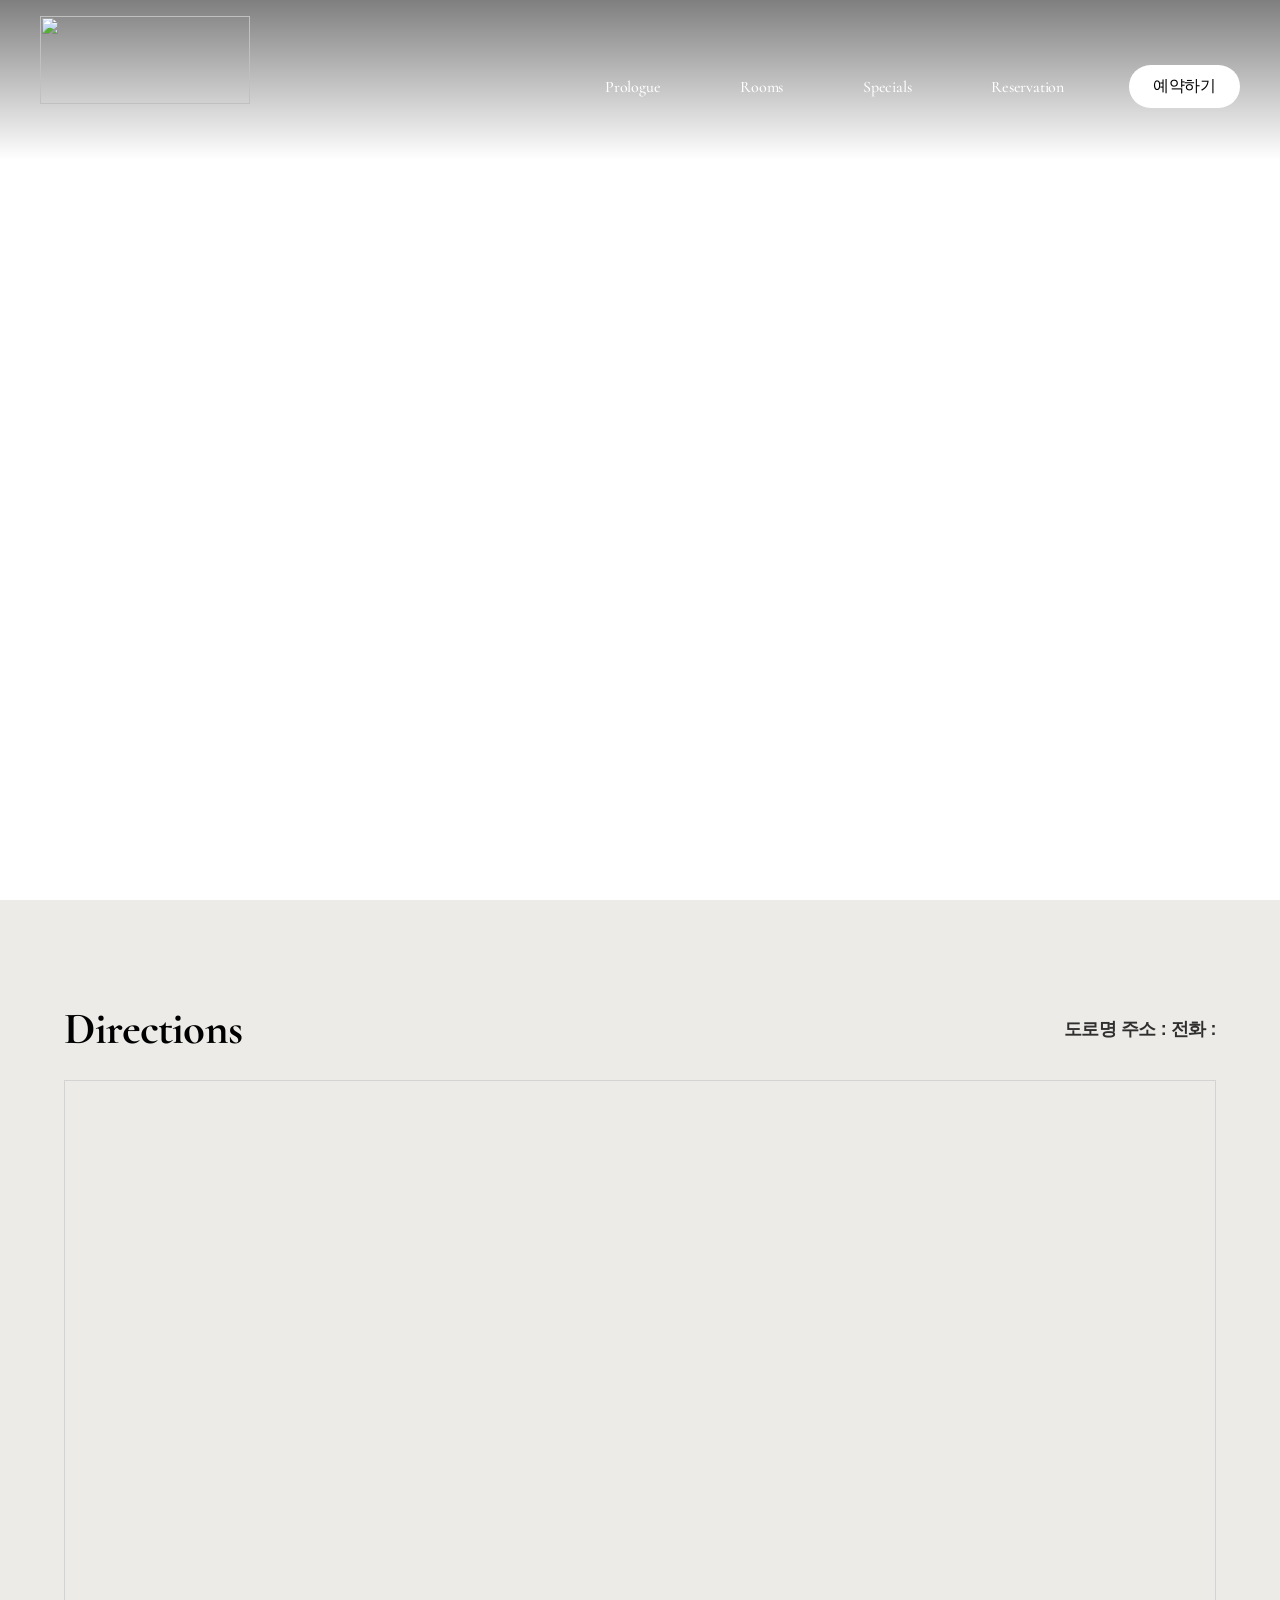
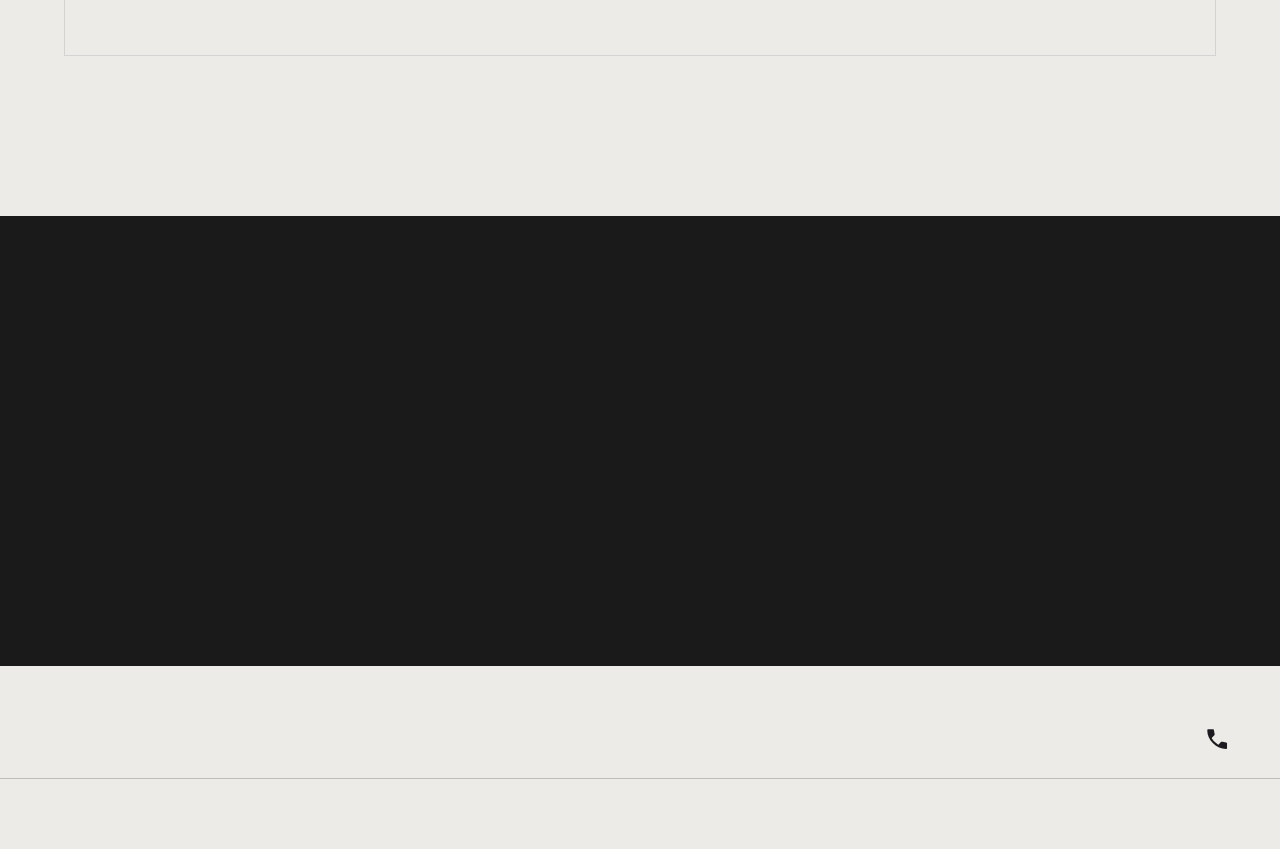
==== directions.html @ c82f9179 "Website for huttopia.kr using fullpage_visual template" ====
<!DOCTYPE html>
<html lang="ko">
<head>
    <meta charset="UTF-8">
    <meta name="viewport" content="width=device-width, initial-scale=1.0">
    <title>DALTO GLAMPING - Directions</title>

    <!-- Stylesheets -->
    <link rel="stylesheet" href="styles/theme.css">
    <link rel="stylesheet" href="styles/common.css">
    <link rel="stylesheet" href="styles/directions.css">
  <!-- Open Graph Meta Tags for Social Media -->
  <meta property="og:type" content="website" />
  <meta property="og:title" content="홍천 휴토피아 글램핑 - 오시는길" />
  
  
  <meta property="og:url" content="https://huttopia.kr" />

  <!-- Twitter Card Meta Tags -->
  <meta name="twitter:card" content="summary_large_image" />
  <meta name="twitter:title" content="홍천 휴토피아 글램핑 - 오시는길" />
  
  
</head>
<body>
    <!-- Navigation (Header) - page-wrapper 밖으로 분리 -->
    <div class="navigation-off">
        <div id="header-container"></div>
    </div>

    <div class="page-wrapper">
        <!-- CUSTOM FIELD : 오시는길 메인소개 섹션 이미지 (슬라이드쇼) -->
        <div class="main-section">
            <!-- custom field : 히어로 슬라이더 이미지 동적 생성 (mapper) -->
            <div class="main-bg" data-hero-slider></div>
            <div class="main-content">
                <!-- custom field : 오시는길 타이틀 매핑 -->
                <h1 class="main-title" data-directions-title></h1>
                <div class="title-divider"><div class="bar-progress"></div></div>
                <!-- custom field : 오시는길 설명 매핑 -->
                <p class="main-subtitle" data-directions-description></p>
            </div>
            <div class="main-arrow">
                <div class="arrow-left"></div>
                <p class="arrow-number">01</p>
                <div class="arrow-divider"></div>
                <p class="arrow-number">10</p>
                <div class="arrow-right"></div>
            </div>
        </div>

        <!-- Con (Content) - 오시는 길 -->
        <div class="section-con">
            <div class="directions-info">
                <!-- 하드코딩, 매핑 x -->
                <p class="page-title">Directions</p>
                <p class="address-text">
                    <span class="address-row">
                        <!-- 하드코딩, 매핑 x -->
                        <span class="bold">도로명 주소 : </span>
                        <!-- 숙소설정 상세주소 매핑 -->
                        <span class="medium" data-directions-address></span>
                    </span>
                    <span class="address-row">
                        <!-- 하드코딩, 매핑 x -->
                        <span class="bold">전화 : </span>
                        <!-- 숙소설정 운영정보 전화번호 매핑 -->
                        <span class="medium" data-directions-phone></span>
                    </span>
                </p>
            </div>

            <div class="map-container">
                <!-- kakao map : property.latitude, property.longitude 매핑 -->
                <div class="map-img-wrapper">
                    <div id="kakao-map" style="width:100%;height:100%"></div>
                </div>
            </div>
        </div>

        <!-- 홈 / 마무리 섹션과 동일하게 매핑 -->
        <div class="content-4 closing-section">
            <!-- custom field : 마무리 섹션 이미지 매핑 -->
            <div class="content-4-bg" data-closing-image></div>
            <div class="content-4-text">
                <!-- custom field : 마무리 섹션 제목 매핑 -->
                <h2 data-closing-title></h2>
                <!-- custom field : 마무리 섹션 내용 매핑 -->
                <p data-closing-description></p>
            </div>
        </div>

        <!-- Footer -->
        <div id="footer-container"></div>
    </div>

    <!-- Kakao Map SDK -->
    <script type="text/javascript" src="js/kakao-maps-sdk.js"></script>

    <!-- Scripts -->
    <script src="js/common.js"></script>
    <script src="js/pages/directions.js"></script>

    <!-- Data Mapper -->
    <script src="js/image-helpers.js"></script>
    <script src="js/data-mapper/core/base-mapper.js"></script>
    <script src="js/data-mapper/pages/directions-mapper.js"></script>
    <script src="js/preview-handler.js"></script>

    <!-- Header / Footer Loader -->
    <script src="js/header-footer-loader.js"></script>
</body>
</html>
---- styles/theme.css ----
/* CDN Fonts */
@import url('https://fonts.googleapis.com/css2?family=Cormorant:ital,wght@0,300..700;1,300..700&display=swap');
@import url('https://fonts.googleapis.com/css2?family=Noto+Serif+KR:wght@200..900&display=swap');

/* Font Faces */
@font-face {
    font-family: 'Pretendard';
    src: url('https://cdn.jsdelivr.net/gh/projectnoonnu/pretendard@1.0/Pretendard-Regular.woff2') format('woff2');
    font-weight: 400;
    font-display: swap;
}

/* CSS Variables */
:root {
    /* 폰트 */
    --font-ko-main: 'Noto Serif KR', serif;
    --font-ko-sub: 'Pretendard', sans-serif;
    --font-en-main: 'Cormorant', serif;

    /* 색상 */
    --color-primary: #ecebe8;
    --color-secondary: #683c3c;
}
---- styles/common.css ----
/* Alex Brush (하드코딩 전용) */
@import url('https://fonts.googleapis.com/css2?family=Alex+Brush&display=swap');
/* Montserrat (하드코딩 전용) */
@import url('https://fonts.googleapis.com/css2?family=Montserrat:wght@400;500;600;700&display=swap');

/* ==========================================
   COMMON STYLES - 피그마 디자인 기반
   ========================================== */

* {
    margin: 0;
    padding: 0;
    box-sizing: border-box;
}

ul, ol, li {
    list-style: none;
}

html {
    font-size: 16px;
}

body {
    font-family: var(--font-ko-sub);
    color: #1c1b1f;
    background: white;
    overflow-x: hidden;
}

img {
    width: 100%;
    height: 100%;
    display: block;
}

a {
    text-decoration: none;
    color: inherit;
}

button {
    border: none;
    background: none;
    cursor: pointer;
    font-family: inherit;
}

/* ==========================================
   HEADER (공통 헤더)
   ========================================== */

.site-header {
    position: fixed;
    left: 0;
    top: 0;
    width: 100%;
    height: 120px;
    z-index: 1001;
    display: flex;
    align-items: center;
    justify-content: center;
    overflow: visible;
    transition: background 0.3s ease;
}

.header-wrapper {
    width: 100%;
    max-width: 1600px;
    flex: 1 1 auto;
    height: 100%;
    position: relative;
    z-index: 1004;
}

.header-inner {
    position: relative;
    display: flex;
    justify-content: space-between;
    align-items: center;
    width: 100%;
    height: 100%;
    padding: 0 40px;
    box-sizing: border-box;
}

.header-logo {
    flex-shrink: 0;
    width: 210px;
    height: 88px;
}

.header-logo img {
    width: 100%;
    height: 100%;
    object-fit: cover;
}

.header-nav {
    display: flex;
    align-items: center;
    gap: 80px;
    align-self: flex-end;
    padding-bottom: 12px;
}

.nav-menu {
    list-style: none;
    display: flex;
    align-items: center;
    gap: 80px;
    margin: 0;
    padding: 0;
}

.nav-menu > li > a {
    font-family: var(--font-en-main);
    font-weight: 500;
    font-size: 20px;
    color: white;
    letter-spacing: -0.225px;
    padding: 0 15px;
}

.btn-book {
    background: white;
    color: black !important;
    padding: 11px 24px !important;
    border-radius: 50px;
    font-family: var(--font-en-main);
    font-weight: 500;
    font-size: 15px;
    letter-spacing: -0.225px;
    white-space: nowrap;
    flex-shrink: 0;
}

.btn-ybs {
    background: white;
    color: black !important;
    padding: 11px 24px !important;
    border-radius: 50px;
    font-family: var(--font-en-main);
    font-weight: 500;
    font-size: 15px;
    letter-spacing: -0.225px;
    white-space: nowrap;
    flex-shrink: 0;
}

.ybs-short {
    display: none;
}

/* 버튼 그룹 - BOOK과 YBS 버튼을 나란히 배치 */
.button-group {
    display: flex !important;
    align-items: center;
    gap: 20px !important;
}

/* 데스크톱: 모바일 전용 요소 숨김 */
.header-menu-btn {
    display: none;
}

.book-short {
    display: none;
}

/* ==========================================
   HEADER DROPDOWN
   ========================================== */

/* 헤더 hover/focus 시 배경 전환 */
.site-header:hover,
.site-header:focus-within {
    background: rgba(40, 40, 40, 0.85);
}

/* 드롭다운 배경 패널 — 데스크톱: 배경만 표시, 콘텐츠 숨김 */
.header-dropdown {
    position: absolute;
    left: 0;
    top: 100%;
    width: 100%;
    height: auto;
    min-height: 350px;
    background: rgba(40, 40, 40, 0.85);
    border-top: 1px solid rgba(255, 255, 255, 0.15);
    opacity: 0;
    visibility: hidden;
    pointer-events: none;
    transition: opacity 0.15s ease, visibility 0s linear 0.15s;
    z-index: 1002;
}

.site-header:hover .header-dropdown,
.site-header:focus-within .header-dropdown {
    opacity: 1;
    visibility: visible;
    pointer-events: auto;
    transition: opacity 0.15s ease, visibility 0s linear 0s;
}

/* 데스크톱: 모바일 아코디언 콘텐츠 숨김 */
.header-dropdown-inner {
    display: none;
}

/* 데스크톱: 각 대메뉴 아래 서브메뉴 */
.has-dropdown {
    position: relative;
}

/* hover 브릿지: 메뉴와 서브메뉴 사이 빈 공간을 채워 hover 유지 */
.has-dropdown::after {
    content: '';
    position: absolute;
    top: 100%;
    left: -20px;
    right: -20px;
    height: 50px;
    background: transparent;
}

.dropdown-sub {
    position: absolute;
    top: calc(100% + 40px);
    left: 50%;
    transform: translateX(-50%);
    display: flex;
    flex-direction: column;
    align-items: center;
    gap: 4px;
    opacity: 0;
    visibility: hidden;
    pointer-events: none;
    z-index: 1003;
    transition: opacity 0.15s ease, visibility 0s linear 0.15s;
}

.site-header:hover .dropdown-sub,
.site-header:focus-within .dropdown-sub {
    opacity: 1;
    visibility: visible;
    pointer-events: auto;
    transition: opacity 0.15s ease, visibility 0s linear 0s;
}

.dropdown-sub a {
    font-family: var(--font-ko-sub);
    font-weight: 400;
    font-size: 16px;
    line-height: 2;
    color: rgba(255, 255, 255, 0.75);
    white-space: nowrap;
    padding: 0 15px;
    transition: color 0.2s ease;
    max-width: 200px;
    overflow: hidden;
    text-overflow: ellipsis;
    display: block;
}

.dropdown-sub a:hover,
.dropdown-sub a:focus {
    color: white;
}

/* 모바일 아코디언 기본 스타일 (데스크톱에서는 header-dropdown-inner가 숨김) */
.dropdown-columns {
    display: flex;
    gap: 33px;
    padding: 28px 0 45px;
}

.dropdown-col {
    display: flex;
    flex-direction: column;
    align-items: center;
    gap: 4px;
    min-width: 100px;
}

.dropdown-col a {
    font-family: var(--font-ko-sub);
    font-weight: 400;
    font-size: 17px;
    line-height: 2;
    color: rgba(255, 255, 255, 0.75);
    white-space: nowrap;
    transition: color 0.2s ease;
    max-width: 100%;
    overflow: hidden;
    text-overflow: ellipsis;
    display: block;
}

.dropdown-col a:hover,
.dropdown-col a:focus {
    color: white;
}

.dropdown-col-title {
    display: none;
}

.col-arrow {
    display: none;
}

.dropdown-col-links {
    display: flex;
    flex-direction: column;
    align-items: center;
    gap: 4px;
}

/* ==========================================
   FOOTER (공통 푸터)
   ========================================== */

.site-footer {
    background: var(--color-primary);
    margin-top: 0;
    padding: 60px 0 50px;
}

.footer-wrapper {
    width: 100%;
    max-width: 1600px;
    margin: 0 auto;
    display: flex;
    justify-content: space-between;
    align-items: flex-start;
    padding: 0 40px 0;
}

.footer-left {
    flex-shrink: 0;
}

.footer-copyright {
    font-family: var(--font-ko-sub);
    font-weight: 600;
    font-size: 16px;
    line-height: 1.6;
    color: black;
}

.footer-copyright p {
    margin: 0;
}

.footer-right {
    text-align: right;
}

.footer-contact {
    margin-bottom: 20px;
}

.contact-item {
    display: flex;
    align-items: center;
    justify-content: flex-end;
    gap: 10px;
    margin-bottom: 6px;
}

.icon-phone,
.icon-map {
    width: 26px;
    height: 26px;
}

.phone-number {
    font-family: var(--font-ko-sub);
    font-weight: 700;
    font-size: 30px;
    line-height: 1.5;
    color: black;
    margin: 0;
}

.address {
    font-family: var(--font-ko-sub);
    font-weight: 700;
    font-size: 16px;
    line-height: 2;
    color: black;
    margin: 0;
}

.footer-info {
    margin-top: 12px;
}

.footer-info p {
    font-family: var(--font-ko-sub);
    font-size: 16px;
    line-height: 1.5;
    color: black;
    margin: 0;
}

.footer-info strong {
    font-weight: 700;
}

.footer-divider {
    max-width: 1600px;
    height: 1px;
    background: rgba(0, 0, 0, 0.2);
    margin: 0 auto 20px;
}

.footer-info-wrapper {
    width: 100%;
    max-width: 1600px;
    margin: 0 auto;
    padding: 0 40px;
    text-align: right;
}

/* ==========================================
   TABLET RESPONSIVE (max-width: 1140px)
   ========================================== */

@media (max-width: 1140px) {
    .book-full {
        display: none;
    }

    .book-short {
        display: inline;
    }
}


/* ==========================================
   MEDIUM RESPONSIVE (max-width: 1400px)
   ========================================== */

@media (max-width: 1400px) {
    .header-nav {
        gap: 50px;
    }

    .nav-menu {
        gap: 50px;
    }

    .nav-menu > li > a {
        font-size: 16px;
    }

    .button-group {
        gap: 12px !important;
    }

    .dropdown-sub a {
        font-size: 14px;
        padding: 0 8px;
        max-width: 6em;
        overflow: hidden;
        text-overflow: ellipsis;
        white-space: nowrap;
    }
}

/* ==========================================
   TABLET RESPONSIVE (max-width: 1100px)
   ========================================== */

@media (max-width: 1100px) {
    .header-inner {
        padding: 0 20px;
    }

    .header-logo {
        flex-shrink: 1;
        min-width: 120px;
    }

    .header-nav {
        gap: 40px;
    }

    .nav-menu {
        gap: 40px;
    }

    .nav-menu > li > a {
        font-size: 15px;
        padding: 0 8px;
        white-space: nowrap;
    }

    .btn-book,
    .btn-ybs {
        padding: 9px 14px !important;
        font-size: 13px;
        white-space: nowrap;
        flex-shrink: 0;
    }

    .book-full {
        display: none;
    }

    .book-short {
        display: inline;
    }

    .button-group {
        gap: 10px !important;
    }
}

/* ==========================================
   MOBILE RESPONSIVE (max-width: 768px)
   ========================================== */

@media (max-width: 768px) {

    /* --- HEADER --- */
    .site-header {
        height: 70px;
    }

    .header-wrapper {
        max-width: 100%;
    }

    .header-inner {
        padding: 0 20px;
    }

    .header-logo {
        width: 120px;
        height: 50px;
    }

    .header-nav {
        gap: 16px;
        align-self: center;
        padding-bottom: 0;
    }

    /* 모바일: Menu 버튼 표시 */
    .header-menu-btn {
        display: block;
        font-family: var(--font-en-main);
        font-weight: 500;
        font-size: 14px;
        color: white;
        letter-spacing: -0.225px;
        cursor: pointer;
    }

    /* 모바일: 개별 메뉴 숨김, Book 버튼만 표시 */
    .nav-menu {
        gap: 16px;
    }

    .nav-menu li {
        display: none;
    }

    .nav-menu li:last-child {
        display: flex;
    }

    /* 모바일: 버튼 그룹을 우측 하단 fixed로 배치 */
    .button-group {
        position: fixed !important;
        right: 20px !important;
        bottom: 30px !important;
        gap: 12px !important;
        flex-direction: column !important;
        z-index: 999;
    }

    .button-group .btn-book,
    .button-group .btn-ybs {
        width: 90px;
        text-align: center;
    }

    .book-full {
        display: none;
    }

    .book-short {
        display: inline;
    }

    .ybs-full {
        display: none;
    }

    .ybs-short {
        display: inline;
    }

    .btn-book {
        padding: 8px 0;
        font-size: 12px;
        display: flex;
        align-items: center;
        justify-content: center;
    }

    .btn-ybs {
        padding: 8px 0;
        font-size: 12px;
        display: flex;
        align-items: center;
        justify-content: center;
    }

    /* --- DROPDOWN (모바일) --- */

    /* 데스크톱 서브메뉴 숨김 */
    .dropdown-sub {
        display: none !important;
    }

    /* 모바일: hover 배경 비활성화 */
    .site-header:hover,
    .site-header:focus-within {
        background: none;
    }

    .site-header.menu-active {
        background: rgba(40, 40, 40, 0.85);
    }

    /* 모바일 드롭다운 패널 */
    .header-dropdown {
        position: fixed;
        top: 70px;
        left: 0;
        width: 100%;
        height: calc(100vh - 70px);
        overflow-y: auto;
        -webkit-overflow-scrolling: touch;
        overscroll-behavior: none;
        border-top: none;
        transition: opacity 0.2s ease, visibility 0s linear 0.2s;
    }

    .site-header:hover .header-dropdown,
    .site-header:focus-within .header-dropdown {
        opacity: 0;
        visibility: hidden;
        pointer-events: none;
    }

    .site-header .header-dropdown.is-open,
    .site-header:hover .header-dropdown.is-open,
    .site-header:focus-within .header-dropdown.is-open {
        opacity: 1;
        visibility: visible;
        pointer-events: auto;
        transition: opacity 0.2s ease, visibility 0s linear 0s;
    }

    /* 모바일: 아코디언 콘텐츠 표시 */
    .header-dropdown-inner {
        display: block;
        padding: 0 20px;
    }

    .dropdown-columns {
        gap: 0;
        padding: 10px 0 30px;
        flex-direction: column;
    }

    .dropdown-col {
        align-items: flex-start;
        text-align: left;
        min-width: auto;
        width: 100%;
        padding: 12px 0;
    }

    .dropdown-col-title {
        display: flex;
        align-items: center;
        justify-content: space-between;
        font-family: var(--font-en-main);
        font-weight: 500;
        font-size: 15px;
        color: white;
        letter-spacing: -0.225px;
        padding-bottom: 8px;
        margin-bottom: 0;
        border-bottom: 1px solid rgba(255, 255, 255, 0.3);
        width: 100%;
        cursor: pointer;
    }

    .col-arrow {
        display: block;
        width: 8px;
        height: 8px;
        border-right: 1.5px solid white;
        border-bottom: 1.5px solid white;
        transform: rotate(45deg);
        transition: transform 0.25s ease;
    }

    .dropdown-col.is-expanded .col-arrow {
        transform: rotate(-135deg);
    }

    .dropdown-col-links {
        overflow: hidden;
        max-height: 0;
        transition: max-height 0.3s ease, padding 0.3s ease;
        padding: 0;
        align-items: flex-start;
    }

    .dropdown-col.is-expanded .dropdown-col-links {
        max-height: 1000px;
        padding: 8px 0 4px;
    }

    /* --- FOOTER --- */
    .site-footer {
        padding: 40px 0 30px;
    }

    .footer-wrapper {
        flex-direction: column;
        padding: 0 20px;
        gap: 30px;
    }

    .footer-right {
        text-align: left;
    }

    .contact-item {
        justify-content: flex-start;
    }

    .phone-number {
        font-size: 22px;
    }

    .footer-divider {
        margin: 0 20px 16px;
    }

    .footer-info-wrapper {
        padding: 0 20px;
        text-align: left;
    }

    .footer-info p {
        font-size: 13px;
    }
}
---- styles/directions.css ----
/* Directions Page Styles */

/* =========================================
   PAGE LAYOUT
   ========================================= */
body {
    margin: 0;
    padding: 0;
}

.page-wrapper {
    width: 100%;
    background: white;
    overflow-x: hidden;
}

#footer-container {
    margin: 0;
    padding: 0;
    line-height: 0;
    font-size: 0;
    background: var(--color-primary);
}

/* =========================================
   NAVIGATION (HEADER)
   ========================================= */
.navigation-off {
    position: fixed;
    left: 0;
    top: 0;
    width: 100%;
    max-width: none;
    height: 160px;
    background: linear-gradient(to bottom, rgba(0, 0, 0, 0.5), transparent);
    z-index: 999;
    pointer-events: none;
    overflow: visible;
}

.navigation-off .site-header,
.navigation-off .header-dropdown {
    pointer-events: auto;
}

/* =========================================
   MAIN HERO SECTION (슬라이드쇼)
   ========================================= */
.main-section {
    position: relative;
    width: 100%;
    height: 100vh;
    min-height: 600px;
    max-height: 960px;
    overflow: hidden;
}

.main-bg {
    position: absolute;
    inset: 0;
    transition: transform 0.1s linear;
}

.main-slide {
    position: absolute;
    inset: 0;
    opacity: 0;
    transition: opacity 1.2s ease;
}

.main-slide.active {
    opacity: 1;
}

.main-slide img {
    width: 100%;
    height: 100%;
    object-fit: cover;
    transform: scale(1);
}

.main-content {
    position: absolute;
    left: 150px;
    top: 0;
    z-index: 1;
    padding-top: 180px;
    max-width: 1600px;
    opacity: 0;
    animation: heroFadeIn 1.2s ease forwards 0.3s;
}

.main-title {
    font-family: 'Montserrat', sans-serif;
    font-weight: 700;
    font-size: clamp(28px, 3vw, 40px);
    line-height: 1.6;
    color: white;
    letter-spacing: -0.6px;
    text-shadow: 0px 0px 4px rgba(0, 0, 0, 0.15);
    margin: 0;
}

.title-divider {
    width: 658px;
    height: 3px;
    background: rgba(255, 255, 255, 0.3);
    margin-top: 12px;
    position: relative;
    overflow: hidden;
}

.title-divider .bar-progress {
    position: absolute;
    left: 0;
    top: 0;
    height: 100%;
    width: 100%;
    background: white;
    transform-origin: left;
    transform: scaleX(0);
    animation: progressFill 4s linear infinite;
}

.main-subtitle {
    font-family: var(--font-ko-main);
    font-weight: 700;
    font-size: clamp(18px, 1.8vw, 24px);
    line-height: 1.5;
    color: white;
    letter-spacing: -0.36px;
    text-shadow: 0px 0px 4px rgba(0, 0, 0, 0.2);
    margin: 24px 0 0;
}

.main-arrow {
    position: absolute;
    left: 50%;
    bottom: 40px;
    transform: translateX(-50%);
    display: flex;
    align-items: center;
    gap: 24px;
    z-index: 1;
    opacity: 0;
    animation: heroFadeIn 1s ease forwards 1s;
}

.arrow-left,
.arrow-right {
    width: 9px;
    height: 9px;
    border-left: 1px solid white;
    border-bottom: 1px solid white;
}

.arrow-left {
    transform: rotate(45deg);
}

.arrow-right {
    transform: rotate(-135deg);
}

.arrow-number {
    font-family: var(--font-en-main);
    font-size: 26px;
    line-height: 36px;
    color: white;
    letter-spacing: -0.39px;
    margin: 0;
}

.arrow-divider {
    width: 10px;
    height: 1px;
    background: white;
    transform: rotate(90deg);
}

/* =========================================
   CONTENT SECTION 4: UNDER THE MOONLIGHT
   ========================================= */
.content-4 {
    position: relative;
    width: 100%;
    min-height: 400px;
    height: 50vh;
    max-height: 620px;
    overflow: hidden;
    margin-bottom: 0;
    background-color: #1a1a1a;
}

.content-4-bg {
    position: absolute;
    inset: 0;
    background-image: url('https://images.unsplash.com/photo-1507525428034-b723cf961d3e?w=2000&q=80');
    background-size: cover;
    background-position: center;
}

.content-4-text {
    position: relative;
    z-index: 1;
    display: flex;
    flex-direction: column;
    align-items: center;
    justify-content: center;
    height: 100%;
    text-align: center;
    padding: 0 8%;
}

.content-4-text h2 {
    font-family: var(--font-en-main);
    font-weight: 700;
    font-size: clamp(30px, 3.5vw, 46px);
    line-height: 1.3;
    color: white;
    margin: 0 0 20px 0;
}

.content-4-text p {
    font-family: var(--font-ko-main);
    font-weight: 700;
    font-size: clamp(16px, 1.6vw, 22px);
    line-height: 1.5;
    color: white;
    margin: 0;
}

/* =========================================
   Con Section (오시는 길 - Directions 고유)
   ========================================= */
.section-con {
    position: relative;
    width: 100%;
    background-color: var(--color-primary);
    padding: 100px 0 160px;
}

.directions-info {
    width: 1600px;
    max-width: none;
    margin: 0 auto 22px;
    padding: 0 40px;
    display: flex;
    justify-content: space-between;
    align-items: center;
    box-sizing: border-box;
}

.page-title {
    font-family: var(--font-en-main);
    font-weight: 700;
    font-size: 54px;
    color: black;
    letter-spacing: -0.81px;
    line-height: 1.3;
}

.address-text {
    font-family: var(--font-ko-sub);
    font-size: 22px;
    color: rgba(0,0,0,0.8);
    letter-spacing: -0.42px;
    line-height: 1.8;
}

.address-text .bold {
    font-weight: 700;
}

.address-text .medium {
    font-weight: 500;
}

.map-container {
    width: 1600px;
    max-width: none;
    margin: 0 auto;
    height: 800px;
    border: 1px solid #d3d3d3;
    overflow: hidden;
}

.map-img-wrapper {
    width: 100%;
    height: 100%;
}

.map-img-wrapper img {
    width: 100%;
    height: 100%;
    object-fit: cover;
}

/* =========================================
   ANIMATIONS
   ========================================= */
@keyframes progressFill {
    0% { transform: scaleX(0); }
    100% { transform: scaleX(1); }
}

@keyframes heroFadeIn {
    to { opacity: 1; }
}

/* =========================================
   TABLET RESPONSIVE (max-width: 1400px)
   ========================================= */
@media (max-width: 1400px) {
    .main-content {
        left: 5vw;
    }

    .directions-info {
        width: 100%;
        max-width: 100%;
        padding: 0 5vw;
    }

    .page-title {
        font-size: clamp(36px, 3.5vw, 54px);
    }

    .address-text {
        font-size: clamp(16px, 1.4vw, 22px);
    }

    .map-container {
        width: calc(100% - 10vw);
        max-width: 100%;
        margin: 0 5vw;
        height: clamp(400px, 45vw, 800px);
    }
}

/* =========================================
   MOBILE RESPONSIVE (max-width: 768px)
   ========================================= */
@media (max-width: 768px) {

    /* --- NAVIGATION GRADIENT --- */
    .navigation-off {
        height: 100px;
    }

    /* --- HERO SECTION --- */
    .main-section {
        height: 500px;
        min-height: auto;
        max-height: none;
    }

    .main-bg {
        display: flex;
        overflow-x: auto;
        overflow-y: hidden;
        -webkit-overflow-scrolling: touch;
        scroll-snap-type: x mandatory;
        scrollbar-width: none;
    }

    .main-bg::-webkit-scrollbar {
        display: none;
    }

    .main-slide {
        position: relative;
        inset: auto;
        flex: 0 0 100%;
        width: 100%;
        height: 100%;
        opacity: 1;
        scroll-snap-align: start;
    }

    .main-slide img {
        width: 100%;
        height: 100%;
        object-fit: cover;
    }

    .main-content {
        left: 0;
        right: 0;
        padding-top: 100px;
        max-width: none;
        text-align: center;
        pointer-events: none;
    }

    .main-title,
    .main-subtitle {
        text-align: center;
        padding: 0 20px;
        white-space: normal;
        word-break: keep-all;
    }

    .main-title br,
    .main-subtitle br {
        display: none;
    }

    .title-divider {
        width: 80%;
        margin-left: auto;
        margin-right: auto;
    }

    .main-arrow {
        gap: 16px;
    }

    /* --- CONTENT 4: MOONLIGHT --- */
    .content-4 {
        height: 250px;
        min-height: auto;
        max-height: none;
    }

    .content-4-text {
        padding: 0 20px;
    }

    /* --- SECTION-CON (오시는 길) --- */
    .section-con {
        padding: 60px 0 80px;
    }

    .directions-info {
        width: 100%;
        max-width: 100%;
        flex-direction: column;
        align-items: flex-start;
        gap: 16px;
        margin-bottom: 40px;
        padding: 0 20px;
    }

    .page-title {
        font-size: 36px;
    }

    .address-text {
        font-size: 18px;
        line-height: 1.6;
    }

    .address-row {
        display: block;
    }

    .map-container {
        width: calc(100% - 40px);
        max-width: calc(100% - 40px);
        margin: 0 20px;
        height: 300px;
    }
}
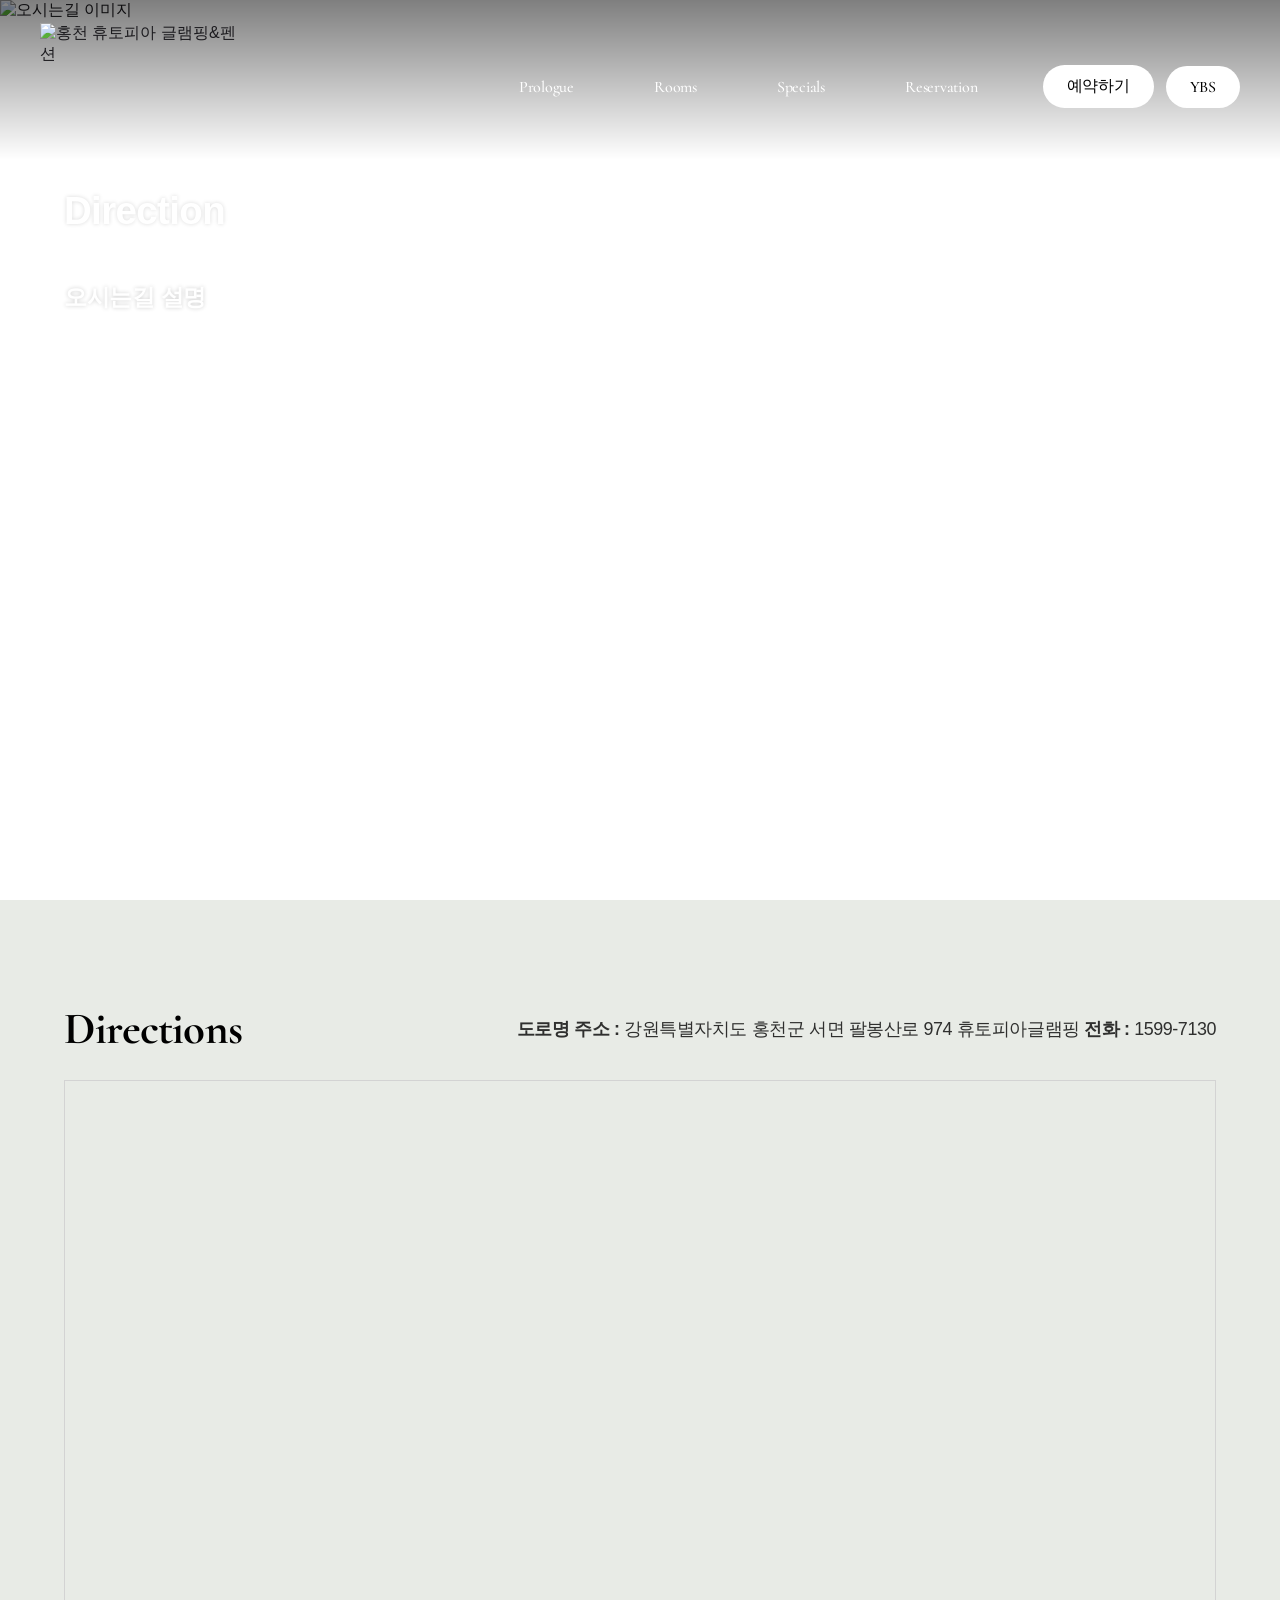
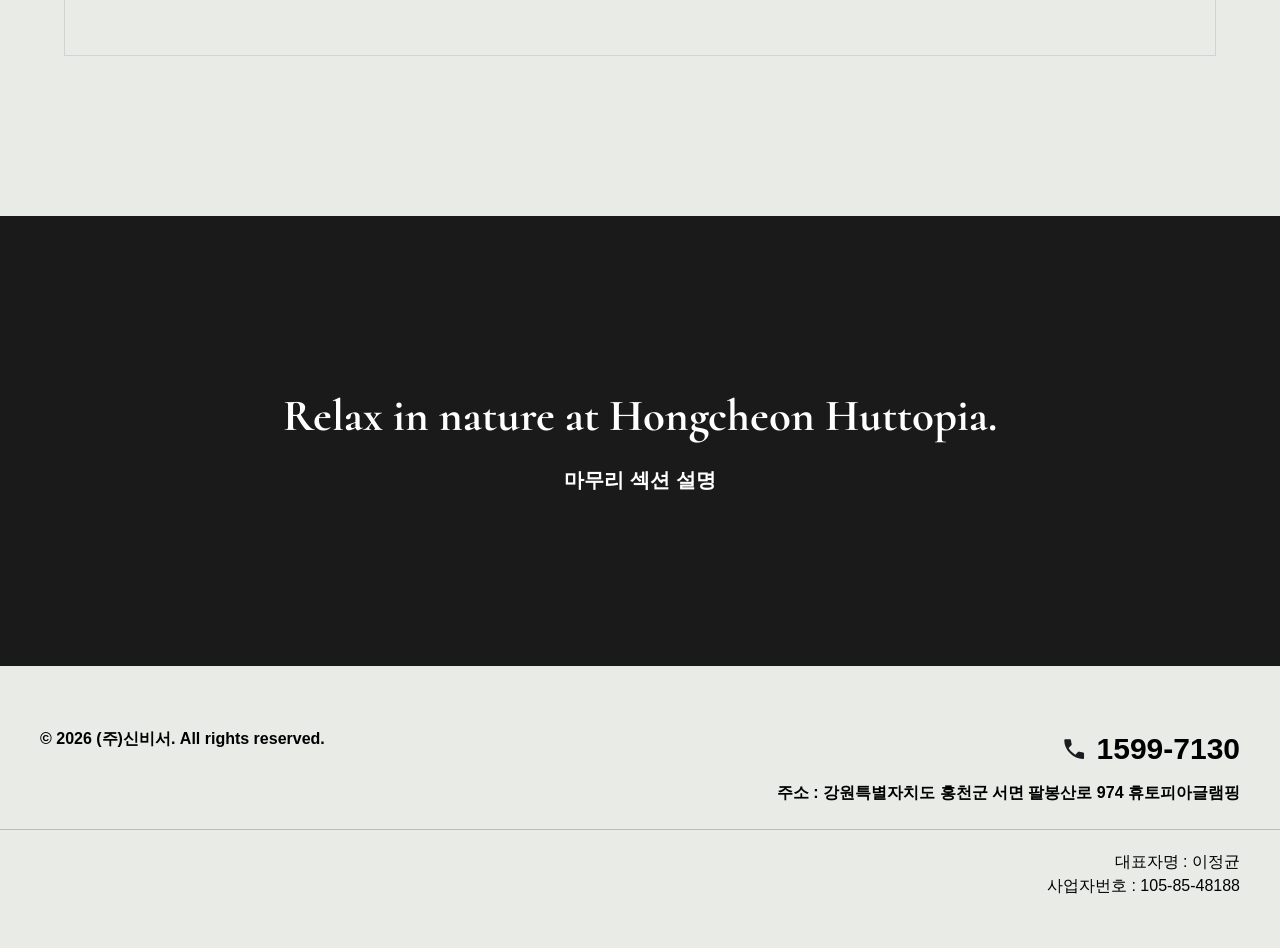
==== commit c21afbf1: "Update template code and site data" ====
--- a/directions.html
+++ b/directions.html
@@ -3,24 +3,26 @@
 <head>
     <meta charset="UTF-8">
     <meta name="viewport" content="width=device-width, initial-scale=1.0">
-    <title>DALTO GLAMPING - Directions</title>
-
+    <link rel="icon" href="data:,">
+    <title>홍천 휴토피아 글램핑&amp;펜션 - 오시는길</title>
+    <meta name="description" content="홍천 휴토피아, 자연 속에서 온전히 쉬어가는 프라이빗 휴식 공간">
+    <meta name="keywords" content="홍천휴토피아,홍천숙소,홍천프라이빗숙소,홍천여행,감성숙소추천">
     <!-- Stylesheets -->
     <link rel="stylesheet" href="styles/theme.css">
     <link rel="stylesheet" href="styles/common.css">
     <link rel="stylesheet" href="styles/directions.css">
   <!-- Open Graph Meta Tags for Social Media -->
   <meta property="og:type" content="website" />
-  <meta property="og:title" content="홍천 휴토피아 글램핑 - 오시는길" />
-  
-  
+  <meta property="og:title" content="홍천 휴토피아 글램핑&펜션 - 오시는길" />
+  <meta property="og:description" content="프라인빗한 객실과 글램핑의 조화 홍천 휴토피아 글램핑" />
+  <meta property="og:image" content="https://bookingplay-media.s3.amazonaws.com/item_images/2026/08/04/6OvarK15HRhU.jpg" />
   <meta property="og:url" content="https://huttopia.kr" />
 
   <!-- Twitter Card Meta Tags -->
   <meta name="twitter:card" content="summary_large_image" />
-  <meta name="twitter:title" content="홍천 휴토피아 글램핑 - 오시는길" />
-  
-  
+  <meta name="twitter:title" content="홍천 휴토피아 글램핑&펜션 - 오시는길" />
+  <meta name="twitter:description" content="프라인빗한 객실과 글램핑의 조화 홍천 휴토피아 글램핑" />
+  <meta name="twitter:image" content="https://bookingplay-media.s3.amazonaws.com/item_images/2026/08/04/6OvarK15HRhU.jpg" />
 </head>
 <body>
     <!-- Navigation (Header) - page-wrapper 밖으로 분리 -->
--- a/styles/theme.css
+++ b/styles/theme.css
@@ -1,8 +1,15 @@
 /* CDN Fonts */
+@import url('https://cdn.jsdelivr.net/gh/orioncactus/pretendard/dist/web/static/pretendard.min.css');
 @import url('https://fonts.googleapis.com/css2?family=Cormorant:ital,wght@0,300..700;1,300..700&display=swap');
-@import url('https://fonts.googleapis.com/css2?family=Noto+Serif+KR:wght@200..900&display=swap');
 
 /* Font Faces */
+@font-face {
+  font-family: 'GyeonggiMillenniumBackground';
+  src: url('https://cdn.jsdelivr.net/gh/projectnoonnu/2410-3@1.0/Batang_Regular.woff') format('woff');
+  font-weight: 400;
+  font-display: swap;
+}
+
 @font-face {
     font-family: 'Pretendard';
     src: url('https://cdn.jsdelivr.net/gh/projectnoonnu/pretendard@1.0/Pretendard-Regular.woff2') format('woff2');
@@ -12,12 +19,9 @@
 
 /* CSS Variables */
 :root {
-    /* 폰트 */
-    --font-ko-main: 'Noto Serif KR', serif;
-    --font-ko-sub: 'Pretendard', sans-serif;
-    --font-en-main: 'Cormorant', serif;
-
-    /* 색상 */
-    --color-primary: #ecebe8;
-    --color-secondary: #683c3c;
-}
+  --font-ko-main: 'GyeonggiMillenniumBackground', sans-serif;
+  --font-ko-sub: 'Pretendard', sans-serif;
+  --font-en-main: 'Cormorant', sans-serif;
+  --color-primary: #e8ebe6;
+  --color-secondary: #637156;
+}
--- a/styles/common.css
+++ b/styles/common.css
@@ -87,13 +87,13 @@
 .header-logo {
     flex-shrink: 0;
     width: 210px;
-    height: 88px;
+    height: 75px;
 }
 
 .header-logo img {
     width: 100%;
     height: 100%;
-    object-fit: cover;
+    object-fit: contain;
 }
 
 .header-nav {
@@ -186,6 +186,9 @@
     width: 100%;
     height: auto;
     min-height: 350px;
+    max-height: calc(100vh - 100px);
+    overflow-y: auto;
+    -webkit-overflow-scrolling: touch;
     background: rgba(40, 40, 40, 0.85);
     border-top: 1px solid rgba(255, 255, 255, 0.15);
     opacity: 0;
@@ -238,6 +241,11 @@
     pointer-events: none;
     z-index: 1003;
     transition: opacity 0.15s ease, visibility 0s linear 0.15s;
+    max-height: calc(100vh - 200px);
+    overflow-y: auto;
+    -webkit-overflow-scrolling: touch;
+    overscroll-behavior: contain;
+    padding-bottom: 10px;
 }
 
 .site-header:hover .dropdown-sub,
@@ -261,6 +269,7 @@
     overflow: hidden;
     text-overflow: ellipsis;
     display: block;
+    flex-shrink: 0;
 }
 
 .dropdown-sub a:hover,
@@ -315,6 +324,43 @@
     flex-direction: column;
     align-items: center;
     gap: 4px;
+    max-height: calc(100vh - 250px);
+    overflow-y: auto;
+    -webkit-overflow-scrolling: touch;
+}
+
+/* 드롭다운 스크롤바 커스텀 스타일 */
+.header-dropdown,
+.dropdown-sub,
+.dropdown-col-links {
+    scrollbar-width: thin;
+    scrollbar-color: rgba(255, 255, 255, 0.85) #2a2d35;
+}
+
+.header-dropdown::-webkit-scrollbar,
+.dropdown-sub::-webkit-scrollbar,
+.dropdown-col-links::-webkit-scrollbar {
+    width: 4px;
+}
+
+.header-dropdown::-webkit-scrollbar-track,
+.dropdown-sub::-webkit-scrollbar-track,
+.dropdown-col-links::-webkit-scrollbar-track {
+    background: #2a2d35;
+    border-radius: 3px;
+}
+
+.header-dropdown::-webkit-scrollbar-thumb,
+.dropdown-sub::-webkit-scrollbar-thumb,
+.dropdown-col-links::-webkit-scrollbar-thumb {
+    background: rgba(255, 255, 255, 0.85);
+    border-radius: 3px;
+}
+
+.header-dropdown::-webkit-scrollbar-thumb:hover,
+.dropdown-sub::-webkit-scrollbar-thumb:hover,
+.dropdown-col-links::-webkit-scrollbar-thumb:hover {
+    background: rgba(255, 255, 255, 0.95);
 }
 
 /* ==========================================
@@ -524,6 +570,10 @@
    ========================================== */
 
 @media (max-width: 768px) {
+
+    .address {
+        font-size: 13px;
+    }
 
     /* --- HEADER --- */
     .site-header {
@@ -767,3 +817,34 @@
         font-size: 13px;
     }
 }
+
+/* ── 푸터 농어촌민박사업자 이미지 (템플릿 확장) ─────────────────────
+   customFields.footer.ruralStayMark 가 있을 때만 매퍼가 노출한다(마크업 기본 숨김).
+   푸터에 로고가 없어 구분선 아래 사업자정보(대표자·사업자번호) 바로 위에 독립된 줄로 둔다.
+   정렬은 사업자정보와 같게 데스크톱 오른쪽, 모바일 왼쪽.
+   표시마크 이미지는 세로형(마크 + 신고번호 박스)이라 폭을 고정(PC 180px / 모바일 160px)하고 높이는 비율에 맡긴다.
+   신고번호 글자가 읽히도록 모바일에서도 160px 아래로 줄이지 않는다. */
+.footer-rural-stay-mark-wrap {
+    display: flex;
+    justify-content: flex-end;
+    margin-bottom: 12px;
+}
+
+.footer-rural-stay-mark {
+    display: block;
+    width: 180px;
+    height: auto;
+    max-width: 100%;
+    object-fit: contain;
+}
+@media (max-width: 768px) {
+    .footer-rural-stay-mark {
+        width: 160px;
+    }
+}
+
+@media (max-width: 768px) {
+    .footer-rural-stay-mark-wrap {
+        justify-content: flex-start;
+    }
+}
--- a/styles/directions.css
+++ b/styles/directions.css
@@ -401,6 +401,14 @@
         word-break: keep-all;
     }
 
+    .main-title {
+        font-size: 25px;
+    }
+
+    .main-subtitle {
+        font-size: 16px;
+    }
+
     .main-title br,
     .main-subtitle br {
         display: none;
